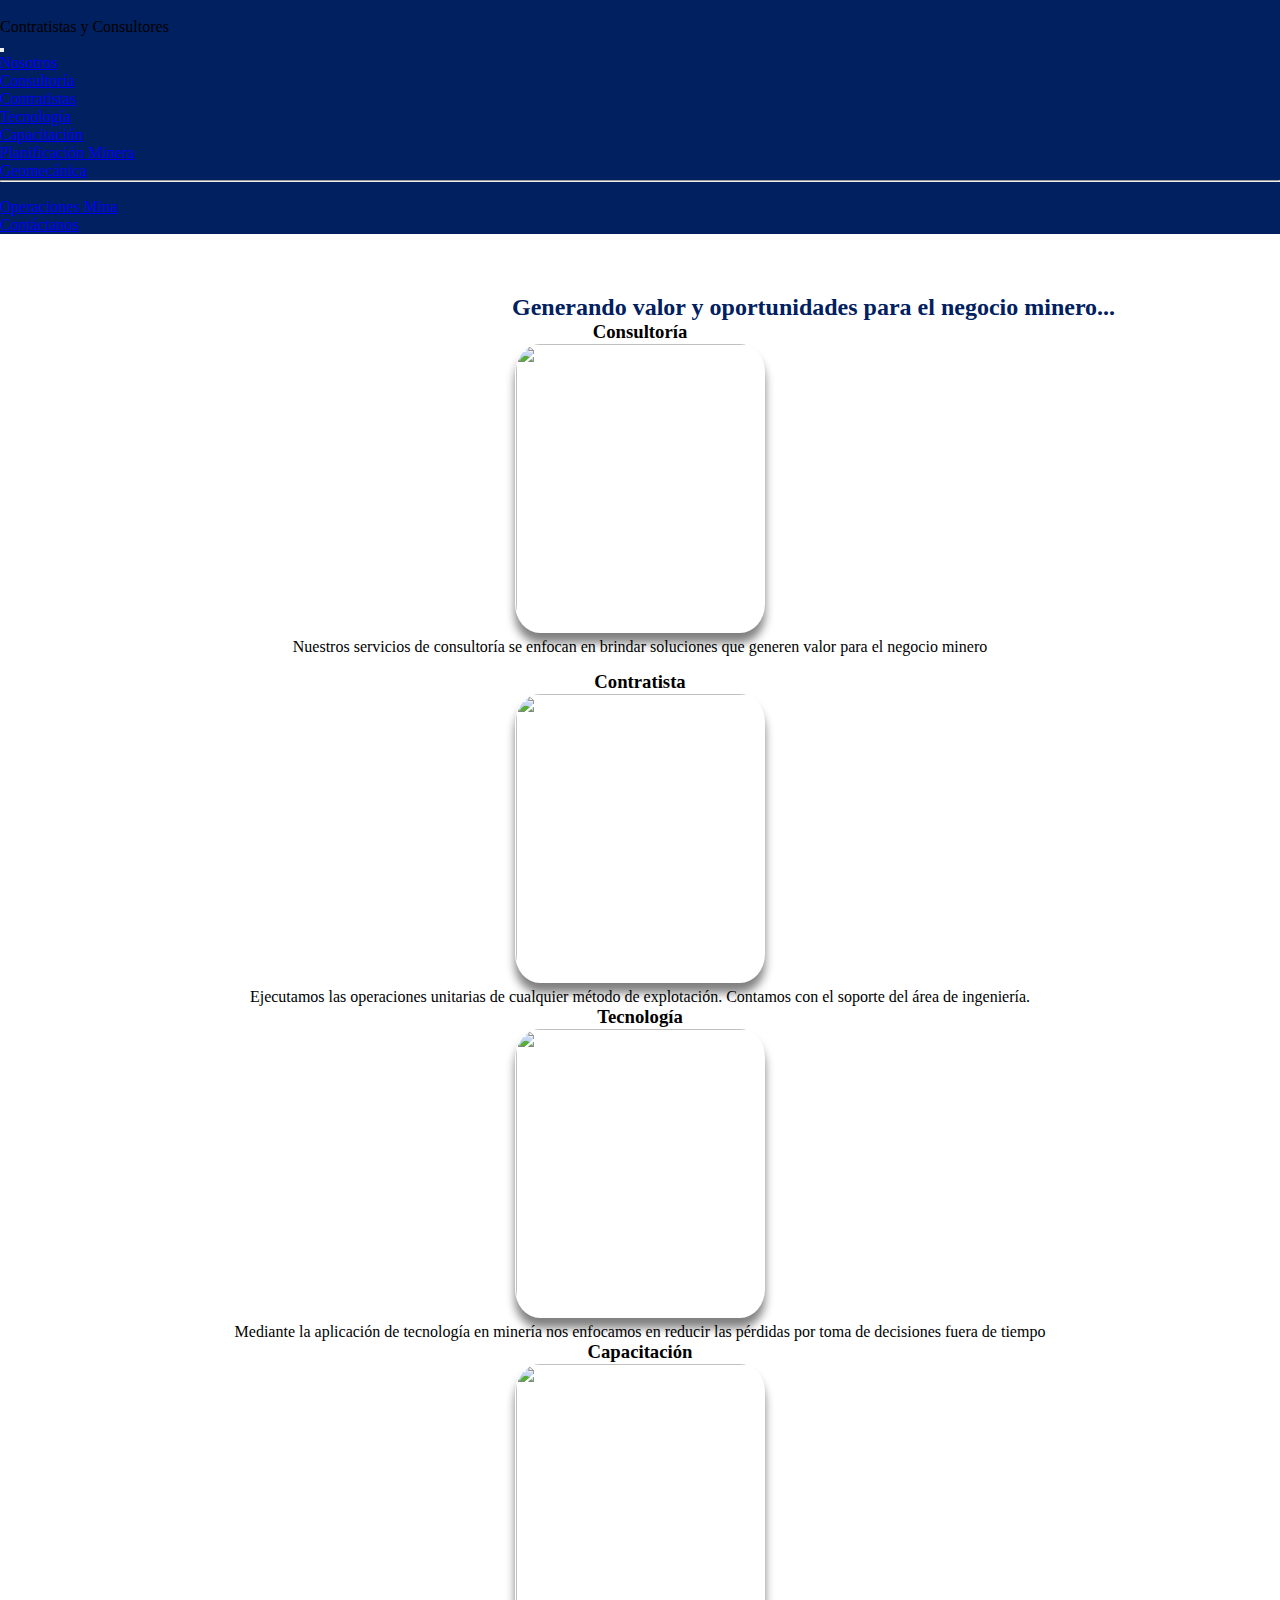
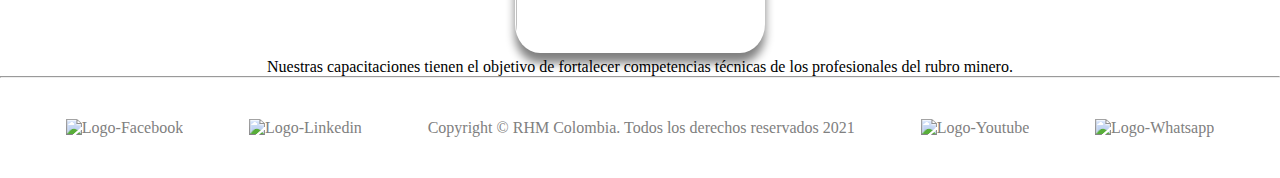
==== capacitacion.html @ b2866757 "aplicando bootstrap al main de Nosotros" ====
<!DOCTYPE html>
<html lang="en">
<head>
    <meta charset="UTF-8">
    <meta http-equiv="X-UA-Compatible" content="IE=edge">
    <meta name="viewport" content="width=device-width, initial-scale=1.0">
    <!-- Bootstrap CSS -->
    <link rel="stylesheet" href="./css/bootstrap.css">
    <!-- Nuestro estilo CSS -->
    <link rel="stylesheet" href="./css/estilos.css">
    <title>Capacitación</title>
</head>
<body>
<!-- header -->
  <nav class="navbar navbar-expand-lg navbar-dark bg-light">
    <div class="container-fluid fondoHeader">
      <div>
        <img src="./img/logo2.JPG" alt="">
        <p class="text-white">Contratistas y Consultores</p>
      </div>
      
      <button class="navbar-toggler" type="button" data-bs-toggle="collapse" data-bs-target="#navbarSupportedContent" aria-controls="navbarSupportedContent" aria-expanded="false" aria-label="Toggle navigation">
        <span class="navbar-toggler-icon"></span>
      </button>
      <div class="collapse navbar-collapse" id="navbarSupportedContent">
        <ul class="navbar-nav me-auto mb-2 mb-lg-0">

          <li class="nav-item">
            <a class="nav-link active" aria-current="page" href="./index.html">Nosotros</a>
          </li>

          <li class="nav-item">
            <a class="nav-link" href="./consultoria.html">Consultoría</a>
          </li>

          
          <li class="nav-item">
            <a class="nav-link" href="#">Contratistas</a>
          </li>

          
          <li class="nav-item">
            <a class="nav-link" href="#">Tecnología</a>
          </li>

          <li class="nav-item dropdown">
            <a class="nav-link dropdown-toggle" href="#" id="navbarDropdown" role="button" data-bs-toggle="dropdown" aria-expanded="false">
              Capacitación
            </a>
            <ul class="dropdown-menu" aria-labelledby="navbarDropdown">
              <li><a class="dropdown-item" href="#">Planificación Minera</a></li>
              <li><a class="dropdown-item" href="#">Geomecánica</a></li>
              <li><hr class="dropdown-divider"></li>
              <li><a class="dropdown-item" href="#">Operaciones Mina</a></li>
            </ul>
          </li>

          <li class="nav-item">
            <a class="nav-link" href="./contactanos.html">Contáctanos</a>
          </li>

        </ul>

        
      </div>
    </div>
  </nav>

    
<!-- Main -->
  

    <main class="main row d-flex align-items">
        <h2>Generando valor y oportunidades para el negocio minero...</h2>

        <!-- aplicando grillas de bootstrap -->
        <div class="row d-flex justify-content-around">
            <div class="consultoria col-12 col-sm-2">
                <h3>Consultoría</h3>
                <a href="./consultoria.html">
                    <img src="./img/Consultoria.jpg" alt="">
                </a>
                <p>Nuestros servicios de consultoría se enfocan en brindar soluciones que generen valor para el negocio minero </p>
            </div>
            <div class="contratista col-12 col-sm-2">
                <h3>Contratista</h3>
                <a href="./contratistas.html">
                    <img src="./img/contratTal.jpeg" alt="">
                </a>                
                <p>Ejecutamos las operaciones unitarias de cualquier método de explotación. Contamos con el soporte del área de ingeniería. </p>
            </div>
            <div class="tecnologia col-12 col-sm-2">
                <h3>Tecnología</h3>
                <a href="./tecnologia.html">
                    <img src="./img/Tecnologia.png" alt="">
                </a>
                <p>Mediante la aplicación de tecnología en minería nos enfocamos en reducir las pérdidas por toma de decisiones fuera de tiempo </p>
            </div>
            <div class="capacitacion col-12 col-sm-2">
                <h3>Capacitación</h3>
                <a href="./capacitacion.html">
                    <img src="./img/Capacitacion.jpg" alt="">
                </a>                
                <p>Nuestras capacitaciones tienen el objetivo de fortalecer competencias técnicas de los profesionales del rubro minero. </p>
            </div>
        </div>
    
    </main>

   

    <footer class="footer">
        <hr>        
        <div class="row d-flex">
            <div class="col-2">
                <img class="img-fluid" src="./img/Logo-Facebook.png" alt="Logo-Facebook">

            </div>
            
            <div class="col-2">
                <img class="img-fluid" src="./img/Logo-Linkedin.png" alt="Logo-Linkedin">

            </div>
            <div class="col-4">
                <p>Copyright © RHM Colombia. Todos los derechos reservados 2021</p>

            </div>
            <div class="col-2">
                <img class="img-fluid" src="./img/Logo-Youtube.jpg" alt="Logo-Youtube">

            </div>
            <div class="col-2">
                <img class="img-fluid" src="./img/Logo-Whatsapp.png" alt="Logo-Whatsapp">
            </div>
              
        </div>
          
    </footer>


 











    <!-- Bootstrap JS -->
    <script src="./js/bootstrap.js"></script>
    
</body>
</html>
---- css/estilos.css ----
*{
    margin: 0;
    padding: 0;
    box-sizing: border-box;
}


/* -------.....................-BODY------.................--------- */




  

  .consultoria {

    grid-area: consultoria;
    display: flex;
    flex-direction: column;
    justify-content: center;
    align-items: center;


}

  .contratista {

    grid-area: contratista;
    display: flex;
    flex-direction: column;
    justify-content: center;
    align-items: center;
    margin: 15px 0 0 0 ;

}

  .tecnologia {

    grid-area: tecnologia;
    display: flex;
    flex-direction: column;
    justify-content: center;
    align-items: center;

}

  .capacitacion {

    grid-area: capacitacion;
    display: flex;
    flex-direction: column;
    justify-content: center;
    align-items: center;

}



.main h2{
    margin: 60px 0 0 0;
    position: relative;
    left: 40vw;
    color: rgb(0, 32, 96);
}


.main img{
    width: 250px;
    height: 290px;
    border-radius: 10%;
    padding: 1px;
    box-shadow: 0 10px 10px gray;
    cursor: pointer;


}



/* ------------------------------FOOTER-------------------------- */
.footer{
    width: auto;
    height: 100px;
}

 .footer div{
    display: flex;
    justify-content: space-evenly;
    align-items: center;
    color: gray;
    height: 100px;
}






/* CONTRATISTA */


.mainContratista{
    width: auto;
    height: 540px;
}


.grillaContratista {  display: grid;
    grid-template-columns: 1fr 1fr 1fr 1fr;
    grid-template-rows: 0.55fr;
    gap: 0px 20px;
    grid-auto-flow: row;
    grid-template-areas:
      "desarrollo explotacion contrat fabricacion";

    color: rgb(0, 32, 96);
    margin: 40px 0 0 0 ;
  }

  .grillaContratista p{
      width: 250px;
  }

  .desarrollo {
    grid-area: desarrollo;
    display: flex;
    flex-direction: column;
    justify-content: center;
    align-items: center;


}

  .explotacion {
    grid-area: explotacion;
    display: flex;
    flex-direction: column;
    justify-content: center;
    align-items: center;


}

  .contrat {
    grid-area: contrat;
    display: flex;
    flex-direction: column;
    justify-content: center;
    align-items: center;

}

  .fabricacion {
    grid-area: fabricacion;
    display: flex;
    flex-direction: column;
    justify-content: center;
    align-items: center;

}


.mainContratista img{
    width: 250px;
    border-radius: 10%;
    padding: 1px;
    box-shadow: 0 10px 10px gray;
}

.mainContratista p{
    width: 250px;
}



.mainContratista h2{
    margin: 60px 0 0 0;
    position: relative;
    left: 40vw;
    color: rgb(0, 32, 96);
}


/* CONSULTORIA */

.consultoriaMain{
    height: 540px;
    width: auto;
}

.consultoriaMain h2{
    margin: 60px 0;
    position: relative;
    left: 40vw;
    color: rgb(0, 32, 96);
}

.consultoriaSection{
    display: flex;
    justify-content: space-evenly;

}

.consultoriaSection p{
    width: 30vw;
}
.consultoriaSection img{
    height: 300px;
    width: 400px;
}

.consultoriaSection article{
    display: flex;
    flex-direction: column;
    align-items: center;
       
}

/* TECNOLOGIA */
.mainTecnologia{
    height: 540px;
    width: auto;
}

.mainTecnologia h2{
    color: rgb(0, 32, 96);
    margin: 60px 0;
    position: relative;
    left: 30vw;
}

.mainTecnologia img{
    margin: 10px 0;
    position: relative;    
    height: 375px;    
}

.mainTecnologia div{
    display: flex;
    flex-direction: column;
    justify-content: center;
    align-items: center;
      
}

.mainTecnologia p{
    width: 500px;
}

/* CAPACITACION */
.capacitacionMain{
    width: auto;
}

.capacitacionMain div{
    display: flex;
    flex-direction: row;
    flex-wrap: wrap;
}

.capacitacionMain article{
    display: flex;
    flex-direction: column;
    align-items: center;
}

.capacitacionMain h2{
    margin: 60px 0 60px 0;
    position: relative;
    left: 40vw;
    color: rgb(0, 32, 96);
}

.capacitacionMain img{
    margin: 30px 30px;
}



/* CONTACTANOS */
.mainContactanos{
    width: 1280px;
}

.mainContactanos h2{
    margin: 60px 0 60px 0;
    position: relative;
    left: 350px;
    color: rgb(0, 32, 96);
}

.mainContactanos div{
    display: flex;
    justify-content: space-around;
}

.seccionContactanos form{
    display: flex;
    flex-direction: column;
    background-color: blue;
        
}
.consulta{
    height: 300px;
}

.seccionContactanos{
    padding: 5px;
}

/* ----------------------------------RESPONSIVE-------------- */


@media(max-width:1024px){

/* Contratista */

    .grillaContratista {  display: grid;
        grid-template-columns: 1fr 1fr;
        grid-template-rows: 0.55fr 0.55fr;
        gap: 0px 20px;
        grid-auto-flow: row;
        grid-template-areas:
          "desarrollo explotacion"
          "contrat fabricacion";

        color: rgb(0, 32, 96);
        margin: 40px 0 0 0 ;
      }

      .mainContratista{
          height: 750px;
      }

      .fabricacion h3{
          width: 270px;

      }

      .mainContratista h2{
          position: relative;
          left: 130px;
      }



  

 
  /* Consultoría */
 

    .consultoriaMain h2{   
        position: relative;
        left: 20vw;
    }


    .consultoriaSection p{
        width: 200px;
        position: relative;
        left: 15px;
    }
    .consultoriaSection img{
        height: 200px;
        width: 200px;
    }

    .consultoriaSection{
        position: relative;
        left: -50px;
        
    }

   
    /* contactanos */

    .mainContactanos{
        height: auto;
    }


    .mainContactanos h2{
        position: relative;
        left: 80px;
        width: 40vw;
    }

    .mainContactanos div{
        flex-direction: column;
    }

    .mainContactanos iframe{
        width: 50vw;
        height: 20vh;
        position: relative;
        left: 12px;
        border-radius: 50%;
        
    }

    .mainContactanos h3{
        position: relative;
        left: 22vw;
    }

    .seccionContactanos h3{
        position: relative;
        left: 15vw;
    }

    .seccionContactanos form{
        width: 45vw;
        position: relative;
        left: 30px;
    }

    /* tecnología */

    .mainTecnologia{
        height: auto;
    }
    .mainTecnologia h2{
        position: relative;
        left: 60px;
        width: 40vw;
    }

    .mainTecnologia p{
        position: relative;
        left: -170px;
        width: 40vw;
    }
    .mainTecnologia img{
        position: relative;
        left: -180px;
        width: 300px;
    }

    

   

}


@media(max-width:768px){
    /* -------------INDEX ---------------*/

   


    /*index*/

    

      .main{

        height: 2000px;
        width: 80vw;
    }

    .main h2{
        left: 20px;

    }

    


    /* footer */
    .footer img{
        width: auto;
        height: 15px;
    }

    .footer p{
        font-size: 5px;
        color: rgb(0, 32, 96);
    }

    .footer{
        height: 20px;
    }

     .footer div{
        height: 20px;
    }

     /* contratista*/

      .grillaContratista {  display: grid;
        grid-template-columns: 80vw;
        grid-template-rows: 0.55fr 0.55fr 0.55fr 0.55fr;
        gap: 20px 20px;
        grid-auto-flow: row;
        grid-template-areas:
          "desarrollo"
          "explotacion"
          "contrat"
          "fabricacion";

        color: rgb(0, 32, 96);
        margin: 40px 0 0 0 ;

      }

      .mainContratista{

        height: 2000px;
        width: 100vw;
    }

    .mainContratista h2{
        left: 20px;
        margin: 60px 100px 0 10px;
        position: relative;
        left: 30px;
    }

    .fabricacion h3{
        width: 60vw;
    }

    .grillaContratista p{
        margin: 10px 0 0 0;
    }

    /* consultoría */

    .consultoriaMain h2{
        position: relative;
        left: 5px;
               
    }

    .consultoriaSection{
        flex-direction: column;
        position: relative;
        left: 10px;
        
    }

    .consultoriaMain{
        height: auto;
    }

    .consultoriaSection article{
        padding: 30px 0;
    }

    /* capacitación */

    .capacitacionMain h2{
        position: relative;
        left: 80px;
    }

      /* contactanos */

      
    .mainContactanos h2{
        position: relative;
        left: 80px;
        width: 70vw;
    }
    
    .mainContactanos iframe{
        width: 80vw;
        height: 20vh;
        position: relative;
        left: 23px;
        border-radius: 50%;
        
    }

    .mainContactanos h3{
        position: relative;
        left: 35vw;
    }

    .seccionContactanos h3{
        position: relative;
        left: 25vw;
    }

    .seccionContactanos form{
        width: 75vw;
        position: relative;
        left: 35px;
    }
    
     /* tecnología */

  
    
     .mainTecnologia h2{
        position: relative;
        left: 60px;
        width: 35vw;
    }

    .mainTecnologia p{
        position: relative;
        left: -65px;
        width: 35vw;
    }
    .mainTecnologia img{
        position: relative;
        left: -75px;       
        width: 150px;
        height: 170px;
    }



}


@media(max-width:425px){
    /* -------------INDEX ---------------*/

  
  

    

    /* -------------CONTRATISTA ---------------*/

    .mainContratista{
        height: 2000px;
    }
    .grillaContratista img{
        height: 290px;
        width: 350px;
        margin: 0 -45px 0 0px;
    }

    .grillaContratista p{
        width: 350px;
        margin: 15px -45px 0 0px;
        font-size: 21px;
    }

    /* consultoría */
    .consultoriaMain h2{
        width: 90vw;
        position: relative;
        left: 35px;
    }

     /* capacitación */

     .capacitacionMain h2{
        position: relative;
        left: 40px;
    }

    .capacitacionMain div{
        position: relative;
        left: 65px;
    }

     /* contactanos */

      
     .mainContactanos h2{
        position: relative;
        left: 50px;
        width: 80vw;
    }
    
    .mainContactanos iframe{
        width: 90vw;
        height: 20vh;
        position: relative;
        left: 23px;
        border-radius: 50%;
        
    }

    .mainContactanos h3{
        position: relative;
        left: 40vw;
    }

    .seccionContactanos h3{
        position: relative;
        left: 25vw;
    }

    .seccionContactanos form{
        width: 82vw;
        
    }

    /* tecnología */

  
    
    .mainTecnologia h2{
        position: relative;
        left: 20px;
        width: 40vw;
    }

    .mainTecnologia p{
        position: relative;
        left: -95px;
        width: 35vw;
    }
    .mainTecnologia img{
        position: relative;
        left: -100px;
        width: 130px;
        height: 130px;
        
    }


   

    
}


/* css para bootstrap */
.fondoHeader{
    background-color: rgb(0,32,96);
}

.textoBarrasuperior{
    font-size: 13px;
}

.colorAmarillo{
    color: rgb(244,138,25);

}

.navbar-toggler-icon{
    background-image: url();
}

.card img{
    width:250px;
    height: 250px;
}
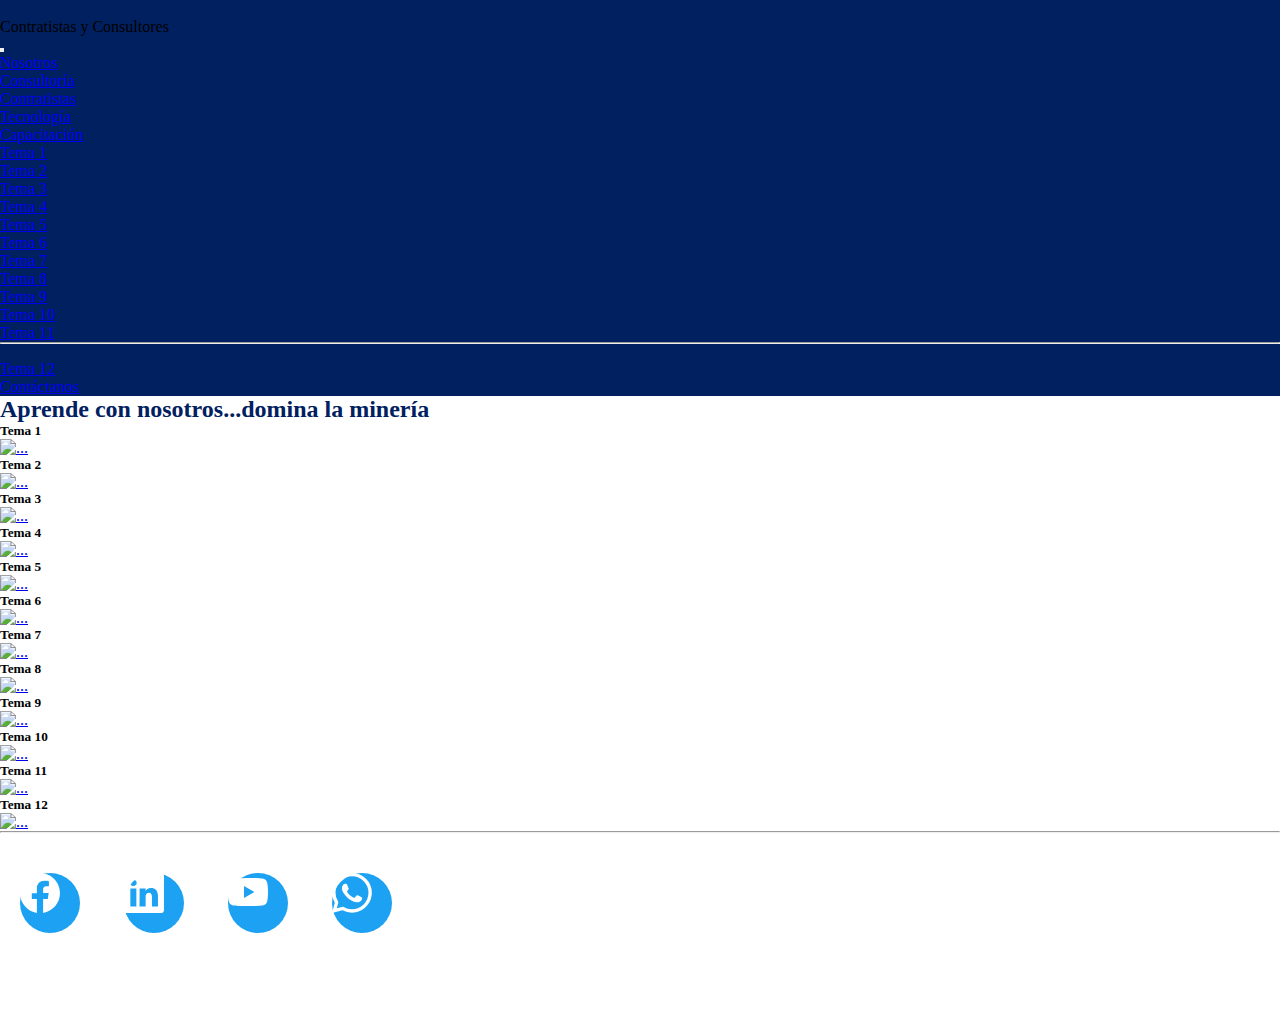
==== commit 3d5071e4: "Proyecto Finalizado" ====
--- a/capacitacion.html
+++ b/capacitacion.html
@@ -26,7 +26,7 @@
         <ul class="navbar-nav me-auto mb-2 mb-lg-0">
 
           <li class="nav-item">
-            <a class="nav-link active" aria-current="page" href="./index.html">Nosotros</a>
+            <a class="nav-link" aria-current="page" href="./index.html">Nosotros</a>
           </li>
 
           <li class="nav-item">
@@ -35,12 +35,12 @@
 
           
           <li class="nav-item">
-            <a class="nav-link" href="#">Contratistas</a>
+            <a class="nav-link" href="./contratistas.html">Contratistas</a>
           </li>
 
           
           <li class="nav-item">
-            <a class="nav-link" href="#">Tecnología</a>
+            <a class="nav-link" href="./tecnologia.html">Tecnología</a>
           </li>
 
           <li class="nav-item dropdown">
@@ -48,10 +48,19 @@
               Capacitación
             </a>
             <ul class="dropdown-menu" aria-labelledby="navbarDropdown">
-              <li><a class="dropdown-item" href="#">Planificación Minera</a></li>
-              <li><a class="dropdown-item" href="#">Geomecánica</a></li>
+              <li><a class="dropdown-item" href="./capacitacion.html">Tema 1</a></li>
+              <li><a class="dropdown-item" href="./capacitacion.html">Tema 2</a></li>
+              <li><a class="dropdown-item" href="./capacitacion.html">Tema 3</a></li>
+              <li><a class="dropdown-item" href="./capacitacion.html">Tema 4</a></li>
+              <li><a class="dropdown-item" href="./capacitacion.html">Tema 5</a></li>
+              <li><a class="dropdown-item" href="./capacitacion.html">Tema 6</a></li>
+              <li><a class="dropdown-item" href="./capacitacion.html">Tema 7</a></li>
+              <li><a class="dropdown-item" href="./capacitacion.html">Tema 8</a></li>
+              <li><a class="dropdown-item" href="./capacitacion.html">Tema 9</a></li>
+              <li><a class="dropdown-item" href="./capacitacion.html">Tema 10</a></li>
+              <li><a class="dropdown-item" href="./capacitacion.html">Tema 11</a></li>
               <li><hr class="dropdown-divider"></li>
-              <li><a class="dropdown-item" href="#">Operaciones Mina</a></li>
+              <li><a class="dropdown-item" href="./capacitacion.html">Tema 12</a></li>
             </ul>
           </li>
 
@@ -68,88 +77,131 @@
 
     
 <!-- Main -->
+<div class="container">
+
+  <h2 class="mt-5 mb-5 text-center titulo">Aprende con nosotros...domina la minería</h2>
+
+  <!-- Usando row y col -->
+
+  <div class="row">
+    <div class="col-12 col-sm-2 text-center">
+      <div class="info">
+        <h5 class="card-title">Tema 1</h5>
+        <a href="#"> <img src="./img/curso.jpg" class="card-img-top rounded shadow" alt="..."></a>     
+      </div>
+    </div>
+    <div class="col-12 col-sm-2 text-center">
+      <div class="info">
+        <h5 class="card-title">Tema 2</h5>
+        <a href="#"> <img src="./img/curso.jpg" class="card-img-top rounded shadow" alt="..."></a>     
+      </div>
+    </div>
+    <div class="col-12 col-sm-2 text-center">
+      <div class="info">
+        <h5 class="card-title">Tema 3</h5>
+        <a href="#"> <img src="./img/curso.jpg" class="card-img-top rounded shadow" alt="..."></a>     
+      </div>
+    </div>
+    <div class="col-12 col-sm-2 text-center">
+      <div class="info">
+        <h5 class="card-title">Tema 4</h5>
+        <a href="#"> <img src="./img/curso.jpg" class="card-img-top rounded shadow" alt="..."></a>     
+      </div>
+    </div>
+    <div class="col-12 col-sm-2 text-center">
+      <div class="info">
+        <h5 class="card-title">Tema 5</h5>
+        <a href="#"> <img src="./img/curso.jpg" class="card-img-top rounded shadow" alt="..."></a>     
+      </div>
+    </div>
+    <div class="col-12 col-sm-2 text-center">
+      <div class="info">
+        <h5 class="card-title">Tema 6</h5>
+        <a href="#"> <img src="./img/curso.jpg" class="card-img-top rounded shadow" alt="..."></a>     
+      </div>
+    </div>
+    <div class="col-12 col-sm-2 text-center">
+      <div class="info">
+        <h5 class="card-title">Tema 7</h5>
+        <a href="#"> <img src="./img/curso.jpg" class="card-img-top rounded shadow" alt="..."></a>     
+      </div>
+    </div>
+    <div class="col-12 col-sm-2 text-center">
+      <div class="info">
+        <h5 class="card-title">Tema 8</h5>
+        <a href="#"> <img src="./img/curso.jpg" class="card-img-top rounded shadow" alt="..."></a>     
+      </div>
+    </div>
+    <div class="col-12 col-sm-2 text-center">
+      <div class="info">
+        <h5 class="card-title">Tema 9</h5>
+        <a href="#"> <img src="./img/curso.jpg" class="card-img-top rounded shadow" alt="..."></a>     
+      </div>
+    </div>
+    <div class="col-12 col-sm-2 text-center">
+      <div class="info">
+        <h5 class="card-title">Tema 10</h5>
+        <a href="#"> <img src="./img/curso.jpg" class="card-img-top rounded shadow" alt="..."></a>     
+      </div>
+    </div>
+    <div class="col-12 col-sm-2 text-center">
+      <div class="info">
+        <h5 class="card-title">Tema 11</h5>
+        <a href="#"> <img src="./img/curso.jpg" class="card-img-top rounded shadow" alt="..."></a>     
+      </div>
+    </div>
+    <div class="col-12 col-sm-2 text-center">
+      <div class="info">
+        <h5 class="card-title">Tema 12</h5>
+        <a href="#"> <img src="./img/curso.jpg" class="card-img-top rounded shadow" alt="..."></a>     
+      </div>
+    </div>
+    
+
+   
+
+  </div>
+
+  </div>
   
 
-    <main class="main row d-flex align-items">
-        <h2>Generando valor y oportunidades para el negocio minero...</h2>
-
-        <!-- aplicando grillas de bootstrap -->
-        <div class="row d-flex justify-content-around">
-            <div class="consultoria col-12 col-sm-2">
-                <h3>Consultoría</h3>
-                <a href="./consultoria.html">
-                    <img src="./img/Consultoria.jpg" alt="">
-                </a>
-                <p>Nuestros servicios de consultoría se enfocan en brindar soluciones que generen valor para el negocio minero </p>
-            </div>
-            <div class="contratista col-12 col-sm-2">
-                <h3>Contratista</h3>
-                <a href="./contratistas.html">
-                    <img src="./img/contratTal.jpeg" alt="">
-                </a>                
-                <p>Ejecutamos las operaciones unitarias de cualquier método de explotación. Contamos con el soporte del área de ingeniería. </p>
-            </div>
-            <div class="tecnologia col-12 col-sm-2">
-                <h3>Tecnología</h3>
-                <a href="./tecnologia.html">
-                    <img src="./img/Tecnologia.png" alt="">
-                </a>
-                <p>Mediante la aplicación de tecnología en minería nos enfocamos en reducir las pérdidas por toma de decisiones fuera de tiempo </p>
-            </div>
-            <div class="capacitacion col-12 col-sm-2">
-                <h3>Capacitación</h3>
-                <a href="./capacitacion.html">
-                    <img src="./img/Capacitacion.jpg" alt="">
-                </a>                
-                <p>Nuestras capacitaciones tienen el objetivo de fortalecer competencias técnicas de los profesionales del rubro minero. </p>
-            </div>
+   
+  <!-- footer -->
+  
+  <footer>
+    <hr class="bg-dark">
+      
+      <div class="container">
+        <div class="row redes-sociales justify-content-center">
+          <div class="col-auto">
+            <a href="" class="icono facebook d-inline-flex align-items-center justify-content-center">
+              <svg xmlns="http://www.w3.org/2000/svg" width="16" height="16" fill="currentColor" class="bi bi-facebook" viewBox="0 0 16 16">
+              <path d="M16 8.049c0-4.446-3.582-8.05-8-8.05C3.58 0-.002 3.603-.002 8.05c0 4.017 2.926 7.347 6.75 7.951v-5.625h-2.03V8.05H6.75V6.275c0-2.017 1.195-3.131 3.022-3.131.876 0 1.791.157 1.791.157v1.98h-1.009c-.993 0-1.303.621-1.303 1.258v1.51h2.218l-.354 2.326H9.25V16c3.824-.604 6.75-3.934 6.75-7.951z"/>
+              </svg>
+            </a>
+
+          <a href="" class="icono linkedin d-inline-flex align-items-center justify-content-center">
+          <svg xmlns="http://www.w3.org/2000/svg" width="16" height="16" fill="currentColor" class="bi bi-linkedin" viewBox="0 0 16 16">
+            <path d="M0 1.146C0 .513.526 0 1.175 0h13.65C15.474 0 16 .513 16 1.146v13.708c0 .633-.526 1.146-1.175 1.146H1.175C.526 16 0 15.487 0 14.854V1.146zm4.943 12.248V6.169H2.542v7.225h2.401zm-1.2-8.212c.837 0 1.358-.554 1.358-1.248-.015-.709-.52-1.248-1.342-1.248-.822 0-1.359.54-1.359 1.248 0 .694.521 1.248 1.327 1.248h.016zm4.908 8.212V9.359c0-.216.016-.432.08-.586.173-.431.568-.878 1.232-.878.869 0 1.216.662 1.216 1.634v3.865h2.401V9.25c0-2.22-1.184-3.252-2.764-3.252-1.274 0-1.845.7-2.165 1.193v.025h-.016a5.54 5.54 0 0 1 .016-.025V6.169h-2.4c.03.678 0 7.225 0 7.225h2.4z"/>
+          </svg>
+          </a>
+          <!-- <p>Copyright © RHM Colombia. Todos los derechos reservados 2021</p> -->
+
+          <a href="" class="icono youtube d-inline-flex align-items-center justify-content-center">
+          <svg xmlns="http://www.w3.org/2000/svg" width="16" height="16" fill="currentColor" class="bi bi-youtube" viewBox="0 0 16 16">
+            <path d="M8.051 1.999h.089c.822.003 4.987.033 6.11.335a2.01 2.01 0 0 1 1.415 1.42c.101.38.172.883.22 1.402l.01.104.022.26.008.104c.065.914.073 1.77.074 1.957v.075c-.001.194-.01 1.108-.082 2.06l-.008.105-.009.104c-.05.572-.124 1.14-.235 1.558a2.007 2.007 0 0 1-1.415 1.42c-1.16.312-5.569.334-6.18.335h-.142c-.309 0-1.587-.006-2.927-.052l-.17-.006-.087-.004-.171-.007-.171-.007c-1.11-.049-2.167-.128-2.654-.26a2.007 2.007 0 0 1-1.415-1.419c-.111-.417-.185-.986-.235-1.558L.09 9.82l-.008-.104A31.4 31.4 0 0 1 0 7.68v-.123c.002-.215.01-.958.064-1.778l.007-.103.003-.052.008-.104.022-.26.01-.104c.048-.519.119-1.023.22-1.402a2.007 2.007 0 0 1 1.415-1.42c.487-.13 1.544-.21 2.654-.26l.17-.007.172-.006.086-.003.171-.007A99.788 99.788 0 0 1 7.858 2h.193zM6.4 5.209v4.818l4.157-2.408L6.4 5.209z"/>
+          </svg>
+          </a>
+
+          <a href="" class="icono whatsapp d-inline-flex align-items-center justify-content-center">
+          <svg xmlns="http://www.w3.org/2000/svg" width="16" height="16" fill="currentColor" class="bi bi-whatsapp" viewBox="0 0 16 16">
+            <path d="M13.601 2.326A7.854 7.854 0 0 0 7.994 0C3.627 0 .068 3.558.064 7.926c0 1.399.366 2.76 1.057 3.965L0 16l4.204-1.102a7.933 7.933 0 0 0 3.79.965h.004c4.368 0 7.926-3.558 7.93-7.93A7.898 7.898 0 0 0 13.6 2.326zM7.994 14.521a6.573 6.573 0 0 1-3.356-.92l-.24-.144-2.494.654.666-2.433-.156-.251a6.56 6.56 0 0 1-1.007-3.505c0-3.626 2.957-6.584 6.591-6.584a6.56 6.56 0 0 1 4.66 1.931 6.557 6.557 0 0 1 1.928 4.66c-.004 3.639-2.961 6.592-6.592 6.592zm3.615-4.934c-.197-.099-1.17-.578-1.353-.646-.182-.065-.315-.099-.445.099-.133.197-.513.646-.627.775-.114.133-.232.148-.43.05-.197-.1-.836-.308-1.592-.985-.59-.525-.985-1.175-1.103-1.372-.114-.198-.011-.304.088-.403.087-.088.197-.232.296-.346.1-.114.133-.198.198-.33.065-.134.034-.248-.015-.347-.05-.099-.445-1.076-.612-1.47-.16-.389-.323-.335-.445-.34-.114-.007-.247-.007-.38-.007a.729.729 0 0 0-.529.247c-.182.198-.691.677-.691 1.654 0 .977.71 1.916.81 2.049.098.133 1.394 2.132 3.383 2.992.47.205.84.326 1.129.418.475.152.904.129 1.246.08.38-.058 1.171-.48 1.338-.943.164-.464.164-.86.114-.943-.049-.084-.182-.133-.38-.232z"/>
+          </svg>
+          </a>
+          </div>
         </div>
-    
-    </main>
-
-   
-
-    <footer class="footer">
-        <hr>        
-        <div class="row d-flex">
-            <div class="col-2">
-                <img class="img-fluid" src="./img/Logo-Facebook.png" alt="Logo-Facebook">
-
-            </div>
-            
-            <div class="col-2">
-                <img class="img-fluid" src="./img/Logo-Linkedin.png" alt="Logo-Linkedin">
-
-            </div>
-            <div class="col-4">
-                <p>Copyright © RHM Colombia. Todos los derechos reservados 2021</p>
-
-            </div>
-            <div class="col-2">
-                <img class="img-fluid" src="./img/Logo-Youtube.jpg" alt="Logo-Youtube">
-
-            </div>
-            <div class="col-2">
-                <img class="img-fluid" src="./img/Logo-Whatsapp.png" alt="Logo-Whatsapp">
-            </div>
-              
-        </div>
-          
-    </footer>
-
-
- 
-
-
-
-
-
-
-
-
-
-
-
+      </div>  
+  </footer>
     <!-- Bootstrap JS -->
     <script src="./js/bootstrap.js"></script>
     
--- a/css/estilos.css
+++ b/css/estilos.css
@@ -742,7 +742,63 @@
     background-image: url();
 }
 
-.card img{
-    width:250px;
-    height: 250px;
-}+.titulo{
+    font-family: 'Comforter', cursive;
+    font-family: 'Quintessential', cursive;
+    font-family: 'Roboto Slab', serif;
+    color: rgb(0,32,96);
+}
+
+/* redes sociales */
+
+.redes-sociales {
+    padding: 40px 0;
+    margin-bottom: 40px;
+
+}
+
+.redes-sociales .icono{
+    width: 60px;
+    height: 60px;
+    color: #fff;
+    background: #cbcbcb;
+    display: inline-block;
+    margin: 0px 20px;
+    text-decoration: none;
+    border-radius: 100px;
+    transition: all .03s ease;
+}
+.redes-sociales .icono svg {
+    width: 40px;
+    height: 40px;
+}
+
+
+.redes-sociales .facebook {
+    background: #1da1f2;
+}
+.redes-sociales .linkedin {
+    background: #1da1f2;
+}
+.redes-sociales .youtube {
+    background: #1da1f2;
+}
+.redes-sociales .whatsapp {
+    background: #1da1f2;
+}
+
+/* MEDIAQUERIES */
+
+@media screen and (max-width: 576px) {
+    .redes-sociales .icono {
+        width: 30px;
+        height: 30px;
+    }
+
+    .redes-sociales .icono svg{
+        width: 25px;
+        height: 25px;
+    }
+}
+    
+       